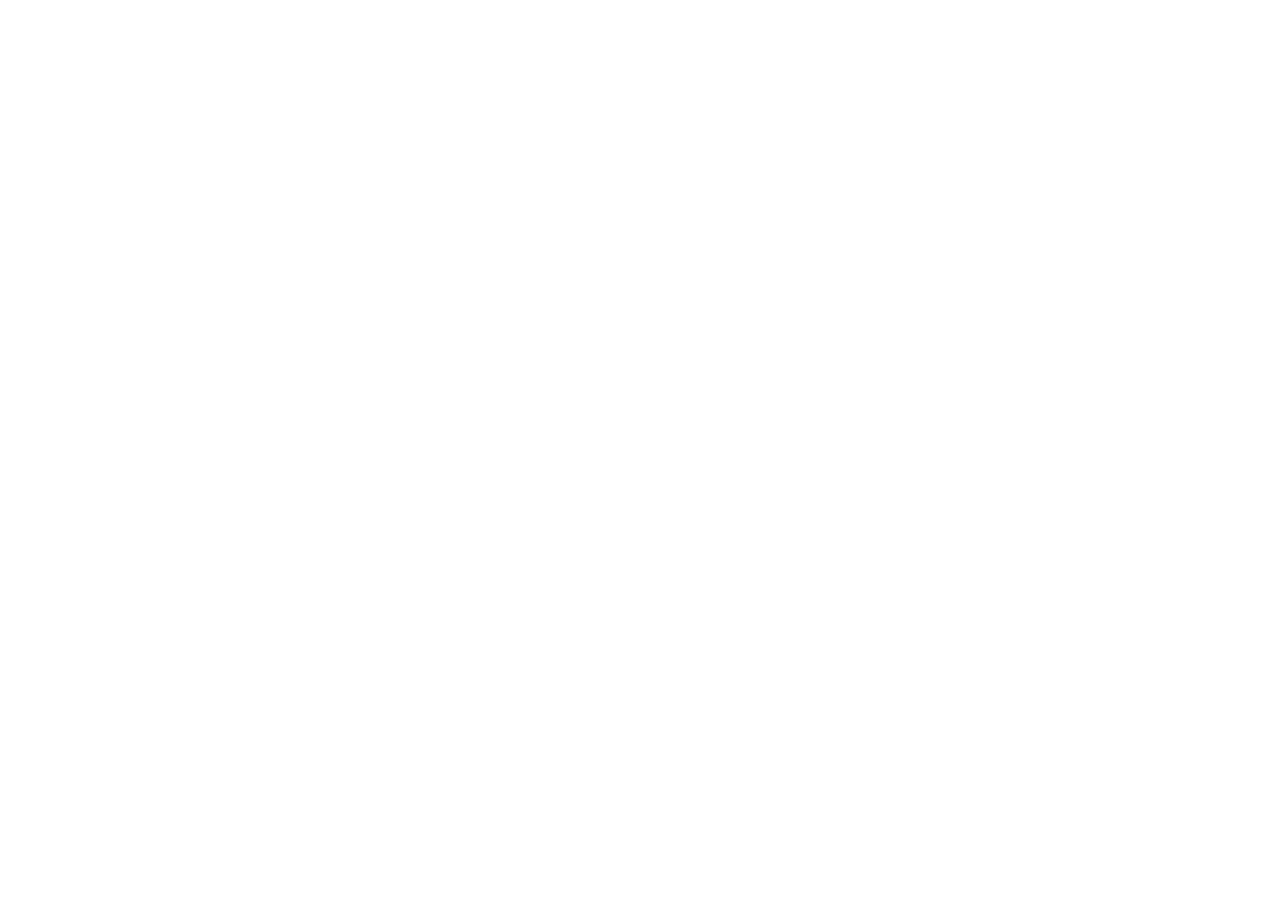
==== main.html @ 57becbfa "Primer proyecto" ====
<!DOCTYPE html>
<html lang="en">
<head>
    <meta charset="UTF-8">
    <meta name="viewport" content="width=device-width, initial-scale=1.0">
    <title>Document</title>
</head>
<body>
    
</body>
</html>
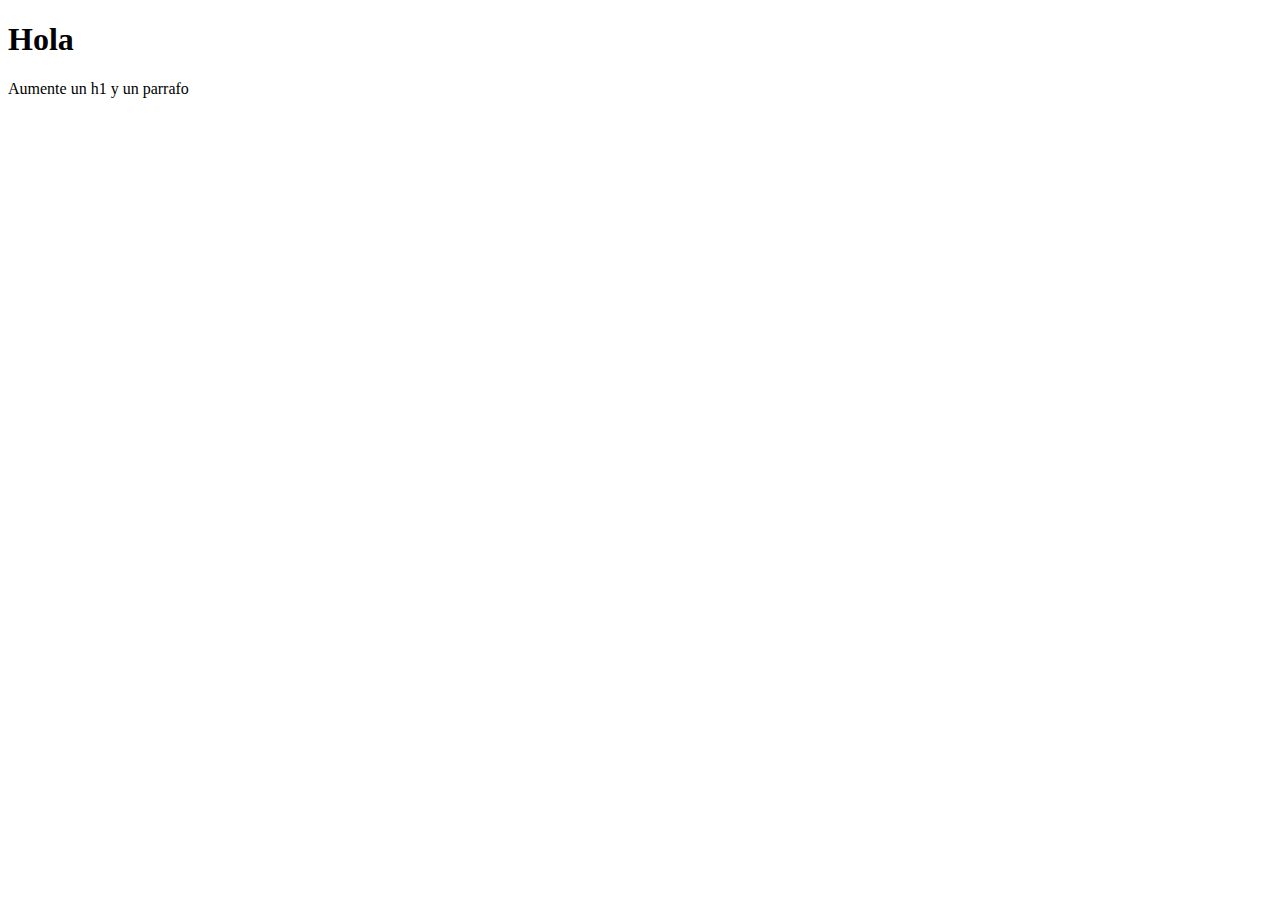
==== commit 37c43f5b: "Realizando implementaciones" ====
--- a/main.html
+++ b/main.html
@@ -6,6 +6,7 @@
     <title>Document</title>
 </head>
 <body>
-    
+    <h1>Hola</h1>
+    <p>Aumente un h1 y un parrafo</p>
 </body>
 </html>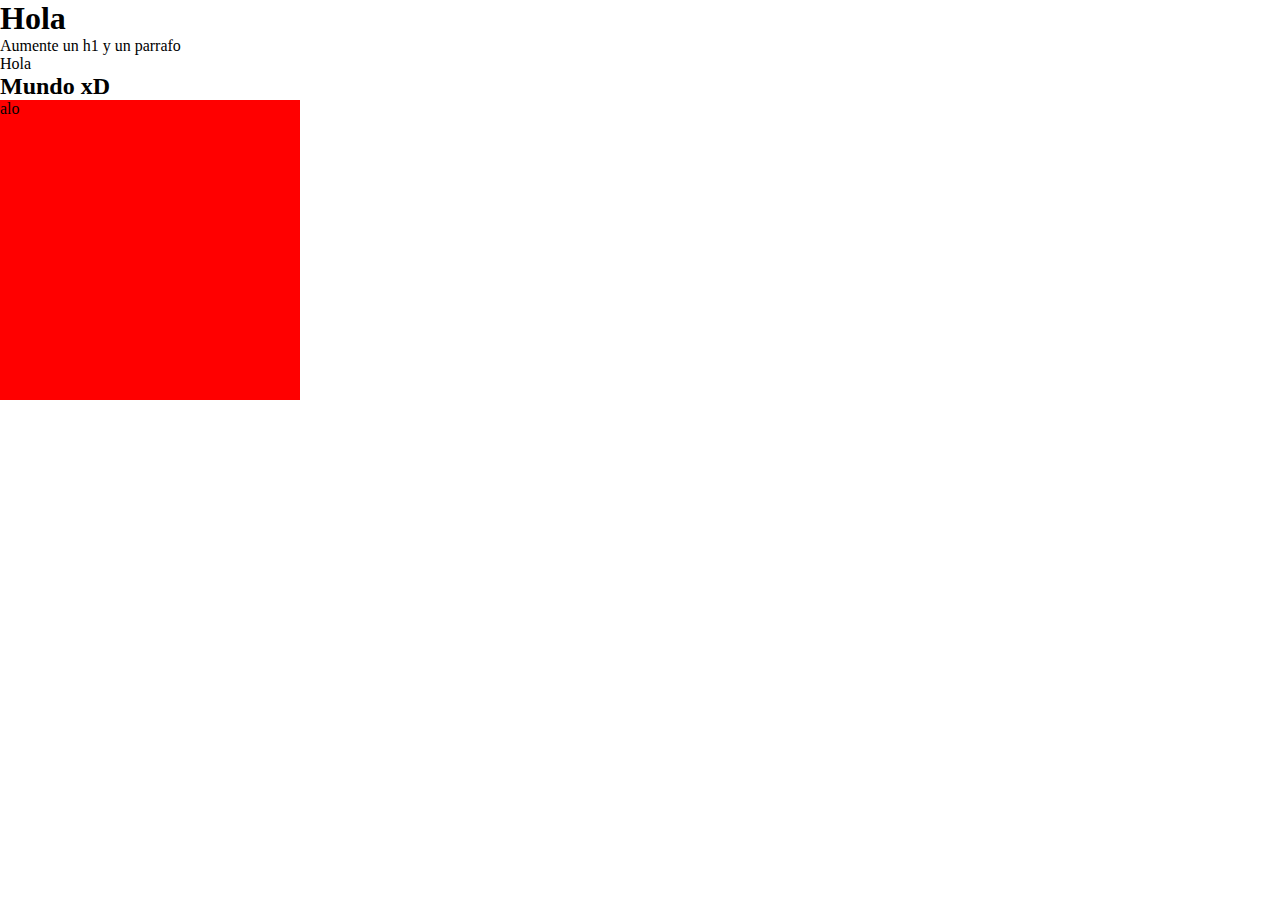
==== commit 7c20531e: "Segundo cambio en el documento" ====
--- a/main.html
+++ b/main.html
@@ -4,9 +4,17 @@
     <meta charset="UTF-8">
     <meta name="viewport" content="width=device-width, initial-scale=1.0">
     <title>Document</title>
+    <link rel="stylesheet" href="css/Stile2.css">
 </head>
 <body>
     <h1>Hola</h1>
     <p>Aumente un h1 y un parrafo</p>
+    <main>
+        <p>Hola</p>
+        <h2>Mundo xD</h2>
+        <div class="cd">
+            <p>alo</p>
+        </div>
+    </main>
 </body>
 </html>--- a/css/Stile2.css
+++ b/css/Stile2.css
@@ -0,0 +1,9 @@
+*{
+    padding: 0;
+    margin: 0;
+}
+.cd{
+    width: 300px;
+    height: 300px;
+    background-color: red;
+}